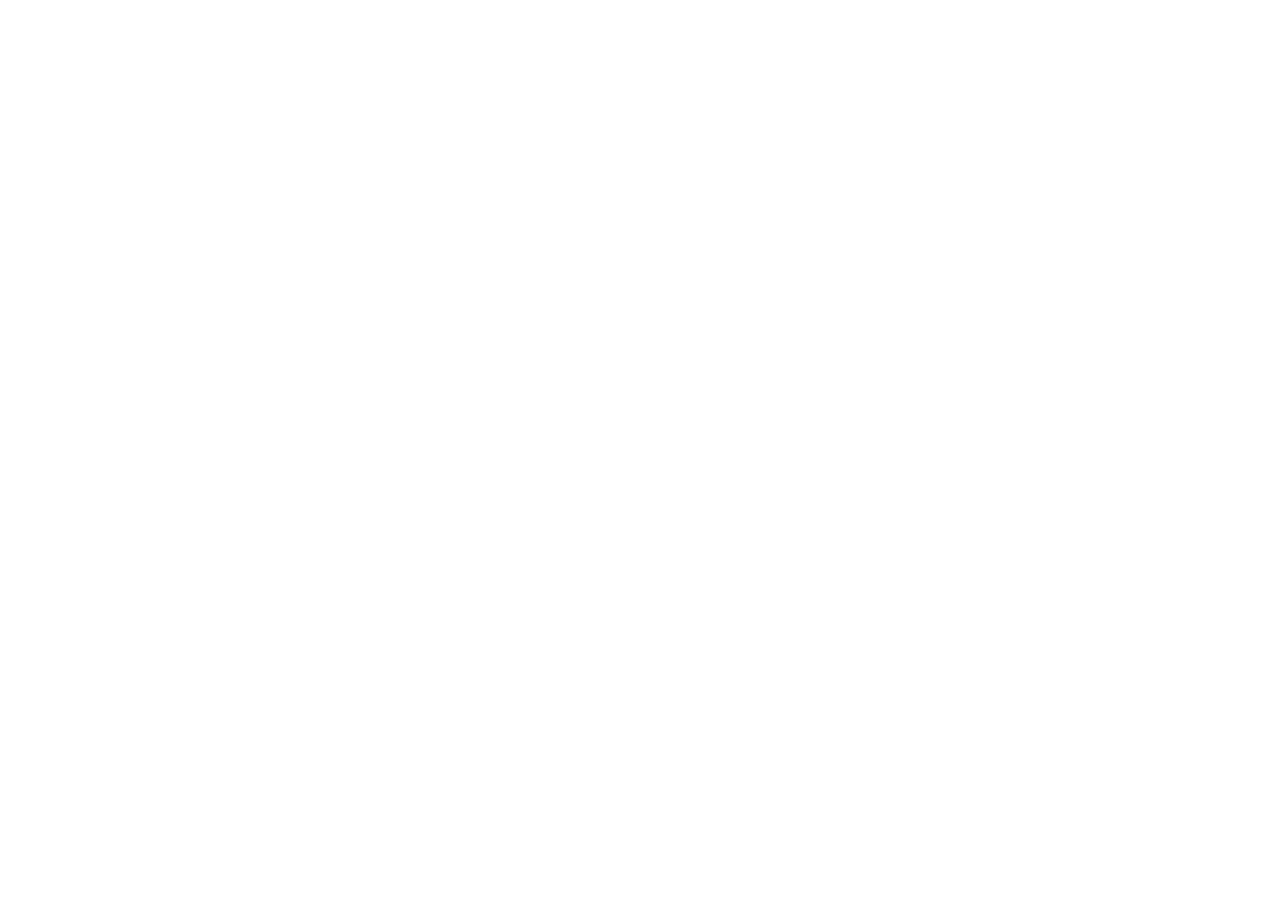
==== 美团省市级联/素材/index.html @ 461591f2 "提交3个练习" ====
<!DOCTYPE html>
<html lang="en">
  <head>
    <meta charset="UTF-8" />
    <meta http-equiv="X-UA-Compatible" content="IE=edge" />
    <meta name="viewport" content="width=device-width, initial-scale=1.0" />
    <title>Document</title>
    <link rel="stylesheet" href="./index.css" />
  </head>
  <body>
    <script src="./index.js"></script>
  </body>
</html>
---- 美团省市级联/素材/index.css ----

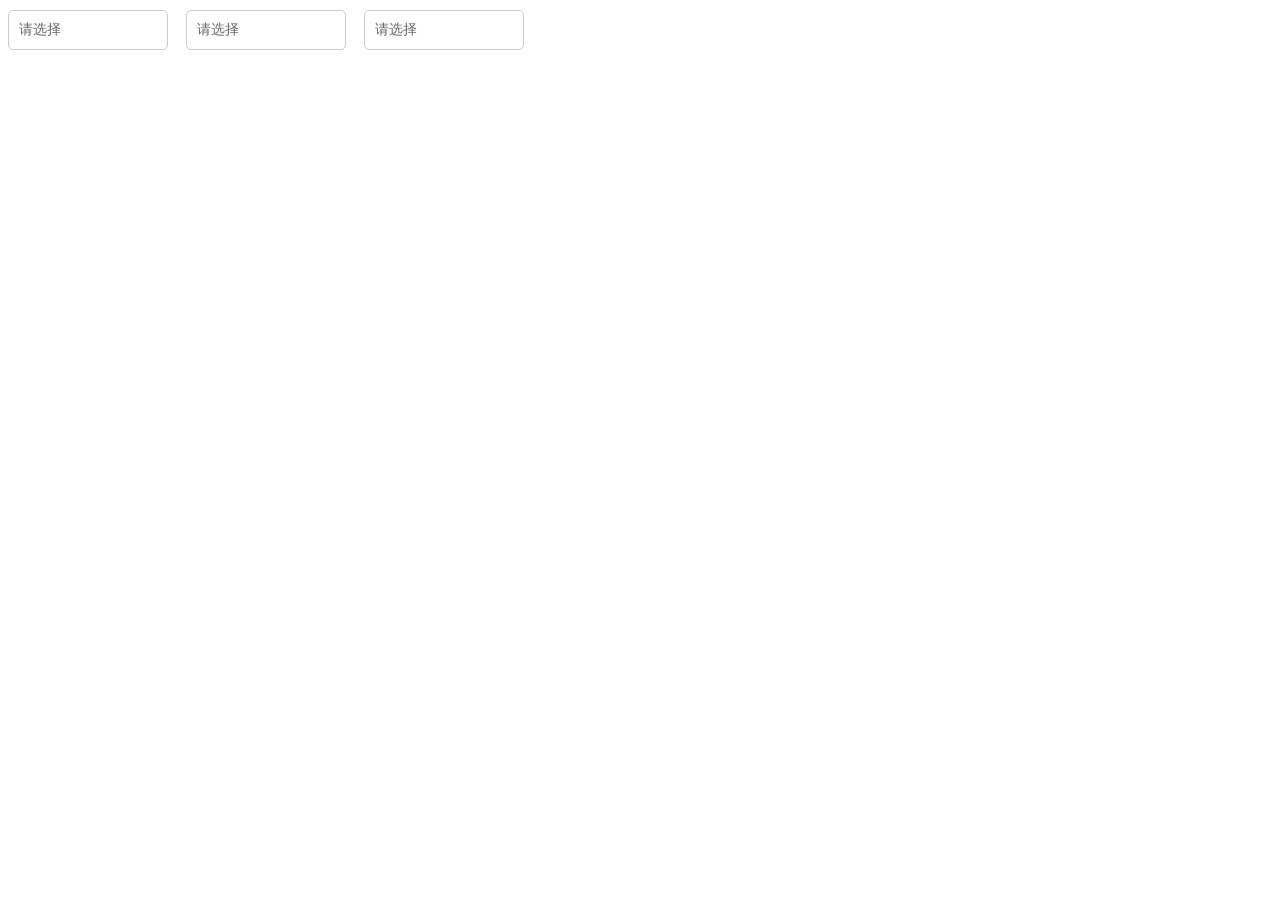
==== commit 70ccf8dd: "11" ====
--- a/美团省市级联/素材/index.html
+++ b/美团省市级联/素材/index.html
@@ -4,11 +4,35 @@
     <meta charset="UTF-8" />
     <meta http-equiv="X-UA-Compatible" content="IE=edge" />
     <meta name="viewport" content="width=device-width, initial-scale=1.0" />
-    <title>Document</title>
+    <title>美团省市级联</title>
     <link rel="stylesheet" href="./index.css" />
+    <link
+      rel="stylesheet"
+      href="//at.alicdn.com/t/c/font_4986759_3r67f6fffjj.css"
+    />
   </head>
   <body>
+    <div class="select" id="selProvince" data-name="省份">
+      <div class="title">
+        <span>请选择</span>
+        <i class="iconfont icon-arrowdown"></i>
+      </div>
+      <ul class="options"></ul>
+    </div>
+    <div class="select" id="selCity" data-name="城市">
+      <div class="title">
+        <span>请选择</span>
+        <i class="iconfont icon-arrowdown"></i>
+      </div>
+      <ul class="options"></ul>
+    </div>
+    <div class="select" id="selArea" data-name="地区">
+      <div class="title">
+        <span>请选择</span>
+        <i class="iconfont icon-arrowdown"></i>
+      </div>
+      <ul class="options"></ul>
+    </div>
     <script src="./index.js"></script>
   </body>
 </html>
-
--- a/美团省市级联/素材/index.css
+++ b/美团省市级联/素材/index.css
@@ -1 +1,105 @@
+* {
+  padding: 0;
+  margin: 0;
+  box-sizing: border-box;
+}
 
+li {
+  list-style: none;
+}
+
+a {
+  text-decoration: none;
+  color: inherit;
+}
+
+.select {
+  margin: 10px 6px 0 8px;
+  display: inline-block;
+  position: relative;
+  white-space: nowrap;
+  color: #666;
+
+  .title {
+    min-width: 160px;
+    height: 40px;
+    display: flex;
+    justify-content: space-between;
+    align-items: center;
+    padding-inline: 10px;
+    border: 1px solid #ccc;
+    cursor: pointer;
+    border-radius: 5px;
+    font-size: 14px;
+
+    i {
+      font-size: 12px;
+      transition: all 0.25s;
+    }
+  }
+
+  .options {
+    background-color: #fff;
+    border: 1px solid #ccc;
+    border-radius: 5px;
+    box-shadow: 0 0 3px rgba(0, 0, 0, 0.2);
+    padding: 16px;
+    position: absolute;
+    top: 50px;
+    min-width: 100%;
+    max-height: 300px;
+    font-size: 12px;
+    display: grid;
+    grid-auto-flow: column;
+    grid-template-rows: repeat(auto-fit, 20px);
+    gap: 5px 34px;
+    transition: all 0.25s;
+    transform-origin: center -10px;
+    justify-items: left;
+    opacity: 0;
+    transform: scaleY(0);
+
+    &::before {
+      content: '';
+      position: absolute;
+      left: 70px;
+      top: -6px;
+      width: 10px;
+      height: 10px;
+      background-color: #fff;
+      border: 1px solid #ccc;
+      border-bottom: none;
+      border-right: none;
+      transform: rotate(45deg);
+    }
+
+    li {
+      cursor: pointer;
+      padding: 3px 5px;
+      border-radius: 5px;
+
+      &.active {
+        background: #eec05a;
+      }
+    }
+  }
+
+  &.expand {
+    .options {
+      transform: scaleY(1);
+      opacity: 1;
+    }
+
+    .icon-arrowdown {
+      transform: rotate(180deg);
+    }
+  }
+
+  &.disabled {
+    color: #ccc;
+
+    .title {
+      cursor: not-allowed;
+    }
+  }
+}
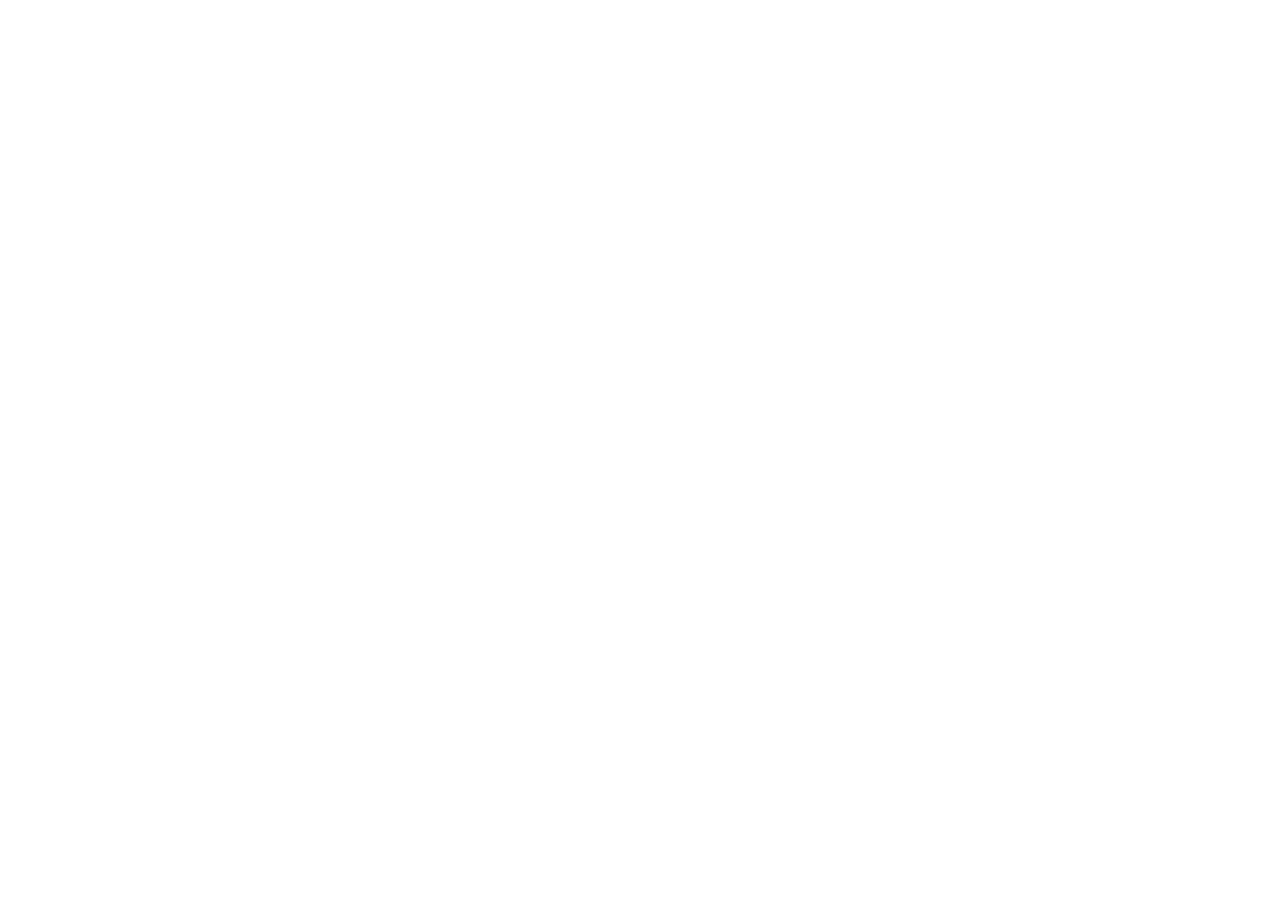
==== commit 3fd4d5ca: "55" ====
--- a/美团省市级联/素材/index.html
+++ b/美团省市级联/素材/index.html
@@ -4,35 +4,11 @@
     <meta charset="UTF-8" />
     <meta http-equiv="X-UA-Compatible" content="IE=edge" />
     <meta name="viewport" content="width=device-width, initial-scale=1.0" />
-    <title>美团省市级联</title>
+    <title>Document</title>
     <link rel="stylesheet" href="./index.css" />
-    <link
-      rel="stylesheet"
-      href="//at.alicdn.com/t/c/font_4986759_3r67f6fffjj.css"
-    />
   </head>
   <body>
-    <div class="select" id="selProvince" data-name="省份">
-      <div class="title">
-        <span>请选择</span>
-        <i class="iconfont icon-arrowdown"></i>
-      </div>
-      <ul class="options"></ul>
-    </div>
-    <div class="select" id="selCity" data-name="城市">
-      <div class="title">
-        <span>请选择</span>
-        <i class="iconfont icon-arrowdown"></i>
-      </div>
-      <ul class="options"></ul>
-    </div>
-    <div class="select" id="selArea" data-name="地区">
-      <div class="title">
-        <span>请选择</span>
-        <i class="iconfont icon-arrowdown"></i>
-      </div>
-      <ul class="options"></ul>
-    </div>
     <script src="./index.js"></script>
   </body>
 </html>
+
--- a/美团省市级联/素材/index.css
+++ b/美团省市级联/素材/index.css
@@ -1,105 +1 @@
-* {
-  padding: 0;
-  margin: 0;
-  box-sizing: border-box;
-}
 
-li {
-  list-style: none;
-}
-
-a {
-  text-decoration: none;
-  color: inherit;
-}
-
-.select {
-  margin: 10px 6px 0 8px;
-  display: inline-block;
-  position: relative;
-  white-space: nowrap;
-  color: #666;
-
-  .title {
-    min-width: 160px;
-    height: 40px;
-    display: flex;
-    justify-content: space-between;
-    align-items: center;
-    padding-inline: 10px;
-    border: 1px solid #ccc;
-    cursor: pointer;
-    border-radius: 5px;
-    font-size: 14px;
-
-    i {
-      font-size: 12px;
-      transition: all 0.25s;
-    }
-  }
-
-  .options {
-    background-color: #fff;
-    border: 1px solid #ccc;
-    border-radius: 5px;
-    box-shadow: 0 0 3px rgba(0, 0, 0, 0.2);
-    padding: 16px;
-    position: absolute;
-    top: 50px;
-    min-width: 100%;
-    max-height: 300px;
-    font-size: 12px;
-    display: grid;
-    grid-auto-flow: column;
-    grid-template-rows: repeat(auto-fit, 20px);
-    gap: 5px 34px;
-    transition: all 0.25s;
-    transform-origin: center -10px;
-    justify-items: left;
-    opacity: 0;
-    transform: scaleY(0);
-
-    &::before {
-      content: '';
-      position: absolute;
-      left: 70px;
-      top: -6px;
-      width: 10px;
-      height: 10px;
-      background-color: #fff;
-      border: 1px solid #ccc;
-      border-bottom: none;
-      border-right: none;
-      transform: rotate(45deg);
-    }
-
-    li {
-      cursor: pointer;
-      padding: 3px 5px;
-      border-radius: 5px;
-
-      &.active {
-        background: #eec05a;
-      }
-    }
-  }
-
-  &.expand {
-    .options {
-      transform: scaleY(1);
-      opacity: 1;
-    }
-
-    .icon-arrowdown {
-      transform: rotate(180deg);
-    }
-  }
-
-  &.disabled {
-    color: #ccc;
-
-    .title {
-      cursor: not-allowed;
-    }
-  }
-}
